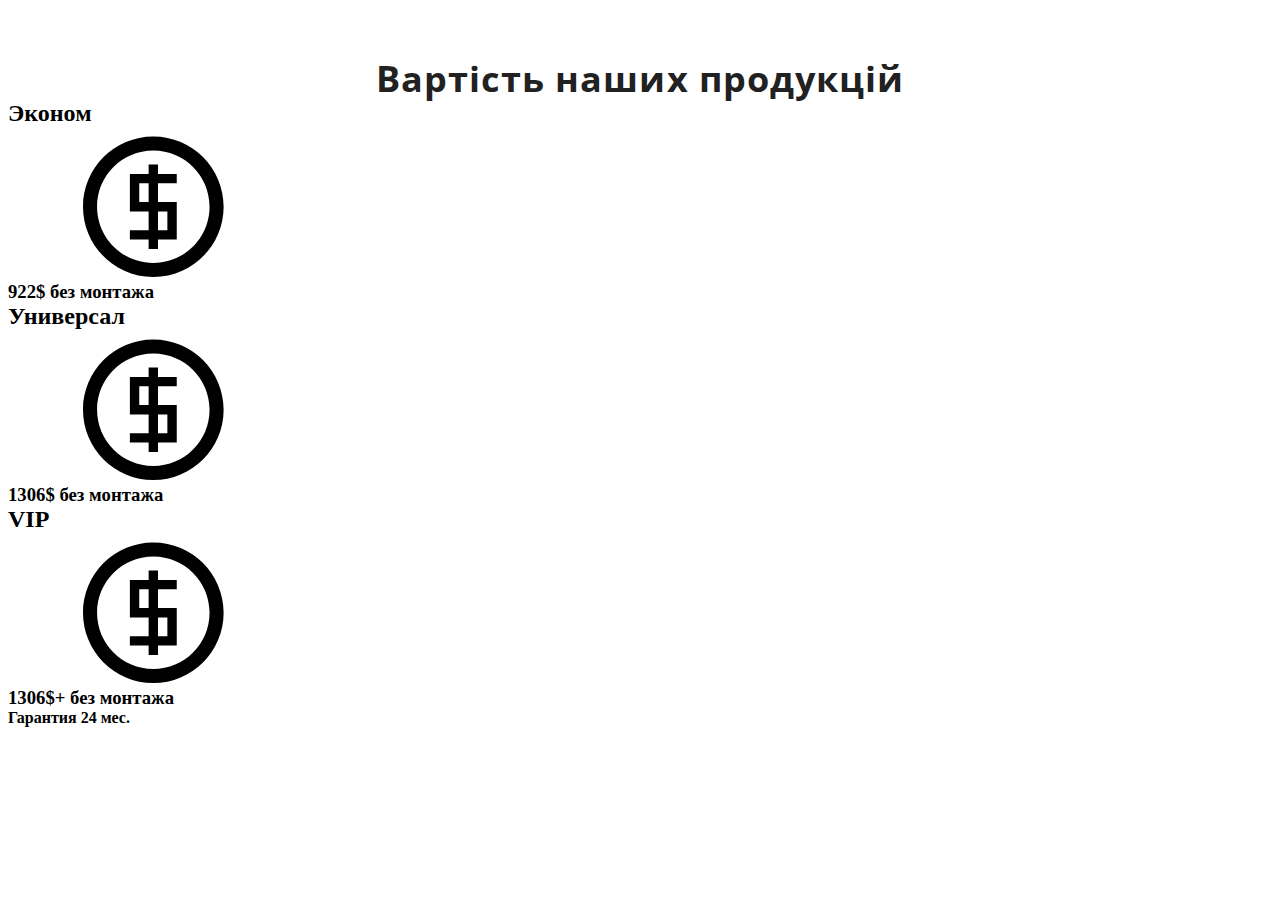
==== poslygi.html @ 5ed9a2cc "12" ====
<!DOCTYPE html>
<html lang="en">
<head>
    <meta charset="UTF-8">
    <meta http-equiv="X-UA-Compatible" content="IE=edge">
    <meta name="viewport" content="width=device-width, initial-scale=1.0">
    <link rel="stylesheet" href="css/main .min.css">
    <link rel="preconnect" href="https://fonts.gstatic.com" crossorigin>
    <link href="https://fonts.googleapis.com/css2?family=Open+Sans:ital,wght@0,300;0,600;0,700;1,300;1,400&display=swap" rel="stylesheet"><link rel="preconnect" href="https://fonts.googleapis.com">
    <title>Poslygi</title>
</head>
<body>
    <h1 class="fonts-h" id="money">Вартість наших продукцій</h1>
<ul class="money-item">
    <li class="list money-list"><h2>Эконом</h2> </li>
    <li class="list"><svg>
        <use href="./images/svg/symbol-defs.svg#icon-coin-dollar"></use>
    </svg>
<h3><a class="link">922$ без монтажа</a></h3></li>
    <li class="list">
        <h2>Универсал</h2> </li>
    <li class="list">
        <svg>
            <use href="./images/svg/symbol-defs.svg#icon-coin-dollar"></use>
        </svg>
        <h3><a class="link">1306$ без монтажа</a></h3></li>
    <li class="list"><h2>VIP</h2> </li>
    <li class="list">
        <svg>
            <use href="./images/svg/symbol-defs.svg#icon-coin-dollar"></use>
        </svg>
    <h3><a class="link">1306$+     без монтажа</a><h3></li>
    <b>Гарантия 24 мес.</b>
 
</ul>
</body>
</html>
---- css/main .min.css ----
html{overflow-x:hidden}h1,h2,h3,h4,h5,h6,p{margin:0}ul,ol{margin:0;padding:0}img{display:block}.body{margin:0}.link{text-decoration:none}.list{list-style:none}.container{width:100%;margin:0 auto;border:1px solid #ececec}@media screen and (min-width: 480px){.container{width:480px}}@media screen and (min-width: 768px){.container{width:768px}}@media screen and (min-width: 1200px){.container{width:1200px}}.footer-list{display:flex;flex-wrap:wrap;padding-top:50px;padding-bottom:50px}.footersvg{width:100px;height:100px;fill:#deeeea}.footer-svg{padding-left:40px;padding-top:30px}.footer{background-color:#231e23;width:100%}.fonts-h{padding-top:50px;font-family:'Open Sans', sans-serif;font-style:normal;font-weight:bold;font-size:36px;line-height:42px;text-align:center;letter-spacing:0.03em;color:#212121}.fonts-p{font-family:'Open Sans', sans-serif;font-style:normal;font-weight:400px;font-size:26px;line-height:42px;letter-spacing:0.857;text-align:center;max-width:650px;margin:0 auto;color:#212121}.fonts-link{font-family:'Open Sans', sans-serif;font-style:normal;font-weight:400px;font-size:16px;line-height:42px;letter-spacing:0.857;color:#8e9775}.link-item{display:flex;flex-wrap:wrap;margin:0 auto}.links-list{padding-left:30px;max-width:450px}.fonts-page{font-family:'Open Sans', sans-serif;font-style:normal;font-weight:normal;font-size:26px;line-height:42px;letter-spacing:0.857;text-align:right;margin:0 auto;margin-left:auto;color:#000000;margin-left:800px;padding-right:30px}.fonts-ha{padding-top:50px;font-family:'Open Sans', sans-serif;font-style:normal;font-weight:bold;font-size:36px;line-height:42px;text-align:right;padding-right:90px;letter-spacing:0.03em;color:#212121}.technology-list{display:flex;flex-wrap:wrap}.technology-item{margin:0 auto;padding-top:50px;padding-bottom:50px;padding-left:25px}.img-technology{width:200px;height:200px;padding-right:25px}.pro-nas{background-image:url("/images/background-images/photo_2021-06-23_11-56-42_auto_x2_colored_light_ai.jpg");background-repeat:no-repeat;background-size:cover}.svghref{width:60px;height:60px;margin:0 auto;margin-left:25px}.header .container{display:flex;align-items:center}.header{background-image:none;margin-top:24px;width:100%;margin-bottom:25px;display:flex;text-align:center;align-items:center;margin:0 auto}.navigation{display:flex;align-items:center}.navigation-list{display:flex;margin-top:24px;margin:0 auto;margin-left:150px}.navigation-item{padding-left:25px}
/*# sourceMappingURL=main .min.css.map */
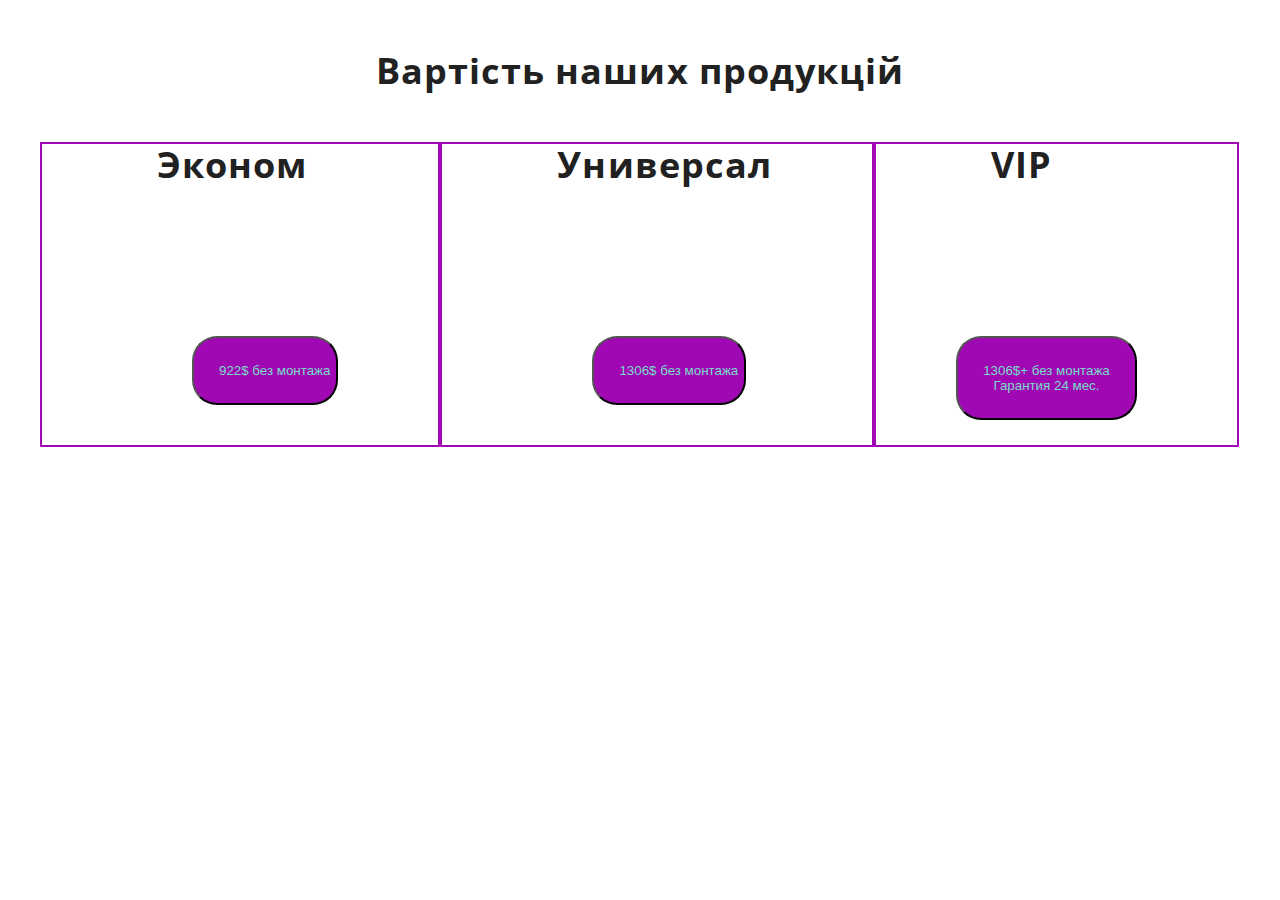
==== commit 34c23268: "Add files via upload" ====
--- a/poslygi.html
+++ b/poslygi.html
@@ -1,37 +1,35 @@
-<!DOCTYPE html>
-<html lang="en">
-<head>
-    <meta charset="UTF-8">
-    <meta http-equiv="X-UA-Compatible" content="IE=edge">
-    <meta name="viewport" content="width=device-width, initial-scale=1.0">
-    <link rel="stylesheet" href="css/main .min.css">
-    <link rel="preconnect" href="https://fonts.gstatic.com" crossorigin>
-    <link href="https://fonts.googleapis.com/css2?family=Open+Sans:ital,wght@0,300;0,600;0,700;1,300;1,400&display=swap" rel="stylesheet"><link rel="preconnect" href="https://fonts.googleapis.com">
-    <title>Poslygi</title>
-</head>
-<body>
-    <h1 class="fonts-h" id="money">Вартість наших продукцій</h1>
-<ul class="money-item">
-    <li class="list money-list"><h2>Эконом</h2> </li>
-    <li class="list"><svg>
-        <use href="./images/svg/symbol-defs.svg#icon-coin-dollar"></use>
-    </svg>
-<h3><a class="link">922$ без монтажа</a></h3></li>
-    <li class="list">
-        <h2>Универсал</h2> </li>
-    <li class="list">
-        <svg>
-            <use href="./images/svg/symbol-defs.svg#icon-coin-dollar"></use>
-        </svg>
-        <h3><a class="link">1306$ без монтажа</a></h3></li>
-    <li class="list"><h2>VIP</h2> </li>
-    <li class="list">
-        <svg>
-            <use href="./images/svg/symbol-defs.svg#icon-coin-dollar"></use>
-        </svg>
-    <h3><a class="link">1306$+     без монтажа</a><h3></li>
-    <b>Гарантия 24 мес.</b>
- 
-</ul>
-</body>
+<!DOCTYPE html>
+<html lang="en">
+<head>
+    <meta charset="UTF-8">
+    <meta http-equiv="X-UA-Compatible" content="IE=edge">
+    <meta name="viewport" content="width=device-width, initial-scale=1.0">
+    <link rel="stylesheet" href="css/main .min.css">
+    <link rel="preconnect" href="https://fonts.gstatic.com" crossorigin>
+    <link href="https://fonts.googleapis.com/css2?family=Open+Sans:ital,wght@0,300;0,600;0,700;1,300;1,400&display=swap" rel="stylesheet"><link rel="preconnect" href="https://fonts.googleapis.com">
+    <title>Poslygi</title>
+</head>
+<body class="container">
+    <h1 class="fonts-h" id="money">Вартість наших продукцій</h1>
+<ul class="money-item">
+    <li class="list money-list"><h2 class="fonts-h-poslygi">Эконом</h2> 
+<button class="money-button">922$ без монтажа</button>
+</li>    
+<li class="list money-list">
+        <h2 class="fonts-h-poslygi">Универсал</h2> 
+
+        <button class="money-button">1306$ без монтажа</button>
+    </li>
+    <li class="list money-list"><h2 class="fonts-h-poslygi ">VIP</h2> 
+    
+    <button class="money-button1">1306$+     без монтажа</br>Гарантия 24 мес.</button>
+    
+    </li>
+</ul>
+<!-- Modal-bottom -->
+
+
+<script src="./js/modal.js"></script>
+</body>
+
 </html>--- a/css/main .min.css
+++ b/css/main .min.css
@@ -1,2 +1,2 @@
-html{overflow-x:hidden}h1,h2,h3,h4,h5,h6,p{margin:0}ul,ol{margin:0;padding:0}img{display:block}.body{margin:0}.link{text-decoration:none}.list{list-style:none}.container{width:100%;margin:0 auto;border:1px solid #ececec}@media screen and (min-width: 480px){.container{width:480px}}@media screen and (min-width: 768px){.container{width:768px}}@media screen and (min-width: 1200px){.container{width:1200px}}.footer-list{display:flex;flex-wrap:wrap;padding-top:50px;padding-bottom:50px}.footersvg{width:100px;height:100px;fill:#deeeea}.footer-svg{padding-left:40px;padding-top:30px}.footer{background-color:#231e23;width:100%}.fonts-h{padding-top:50px;font-family:'Open Sans', sans-serif;font-style:normal;font-weight:bold;font-size:36px;line-height:42px;text-align:center;letter-spacing:0.03em;color:#212121}.fonts-p{font-family:'Open Sans', sans-serif;font-style:normal;font-weight:400px;font-size:26px;line-height:42px;letter-spacing:0.857;text-align:center;max-width:650px;margin:0 auto;color:#212121}.fonts-link{font-family:'Open Sans', sans-serif;font-style:normal;font-weight:400px;font-size:16px;line-height:42px;letter-spacing:0.857;color:#8e9775}.link-item{display:flex;flex-wrap:wrap;margin:0 auto}.links-list{padding-left:30px;max-width:450px}.fonts-page{font-family:'Open Sans', sans-serif;font-style:normal;font-weight:normal;font-size:26px;line-height:42px;letter-spacing:0.857;text-align:right;margin:0 auto;margin-left:auto;color:#000000;margin-left:800px;padding-right:30px}.fonts-ha{padding-top:50px;font-family:'Open Sans', sans-serif;font-style:normal;font-weight:bold;font-size:36px;line-height:42px;text-align:right;padding-right:90px;letter-spacing:0.03em;color:#212121}.technology-list{display:flex;flex-wrap:wrap}.technology-item{margin:0 auto;padding-top:50px;padding-bottom:50px;padding-left:25px}.img-technology{width:200px;height:200px;padding-right:25px}.pro-nas{background-image:url("/images/background-images/photo_2021-06-23_11-56-42_auto_x2_colored_light_ai.jpg");background-repeat:no-repeat;background-size:cover}.svghref{width:60px;height:60px;margin:0 auto;margin-left:25px}.header .container{display:flex;align-items:center}.header{background-image:none;margin-top:24px;width:100%;margin-bottom:25px;display:flex;text-align:center;align-items:center;margin:0 auto}.navigation{display:flex;align-items:center}.navigation-list{display:flex;margin-top:24px;margin:0 auto;margin-left:150px}.navigation-item{padding-left:25px}
+html{overflow-x:hidden}h1,h2,h3,h4,h5,h6,p{margin:0}ul,ol{margin:0;padding:0}img{display:block}.body{margin:0}.link{text-decoration:none}.list{list-style:none}.container{width:100%;margin:0 auto}@media screen and (min-width: 480px){.container{width:480px}}@media screen and (min-width: 768px){.container{width:768px}}@media screen and (min-width: 1200px){.container{width:1200px}}.footer-list{display:flex;flex-wrap:wrap;padding-top:50px;padding-bottom:50px}.footersvg{width:100px;height:100px;fill:#deeeea}.footer-svg{padding-left:40px;padding-top:30px}.footer{background-color:#231e23;width:100%}.fonts-h{padding-top:50px;font-family:'Open Sans', sans-serif;font-style:normal;font-weight:bold;font-size:36px;line-height:42px;text-align:center;letter-spacing:0.03em;color:#212121}.fonts-p{font-family:'Open Sans', sans-serif;font-style:normal;font-weight:400px;font-size:26px;line-height:42px;letter-spacing:0.857;text-align:center;max-width:650px;margin:0 auto;color:#212121}.fonts-link{font-family:'Open Sans', sans-serif;font-style:normal;font-weight:400px;font-size:16px;line-height:42px;letter-spacing:0.857;color:#8e9775}.link-item{display:flex;flex-wrap:wrap;margin:0 auto}.links-list{padding-left:30px;max-width:450px}.fonts-page{font-family:'Open Sans', sans-serif;font-style:normal;font-weight:normal;font-size:26px;line-height:42px;letter-spacing:0.857;text-align:right;margin:0 auto;margin-left:auto;color:#000000;margin-left:800px;padding-right:30px}.fonts-ha{padding-top:50px;font-family:'Open Sans', sans-serif;font-style:normal;font-weight:bold;font-size:36px;line-height:42px;text-align:right;padding-right:90px;letter-spacing:0.03em;color:#212121}.fonts-poslygi{font-family:'Open Sans', sans-serif;font-style:normal;font-weight:bold;font-size:36px;line-height:42px;letter-spacing:0.03em;padding-bottom:100px;color:#212121}.fonts-h-poslygi{margin-left:115px;font-family:'Open Sans', sans-serif;font-style:normal;font-weight:bold;font-size:36px;line-height:42px;letter-spacing:0.03em;color:#212121}.fonts-head{font-family:'Open Sans', sans-serif;font-style:normal;font-weight:bold;font-size:15px;line-height:21px;letter-spacing:0.03em;color:#212121}.technology-list{display:flex;flex-wrap:wrap}.technology-item{margin:0 auto;padding-top:50px;padding-bottom:50px;padding-left:25px}.img-technology{width:200px;height:200px;padding-right:25px}.pro-nas{background-image:url("/images/background-images/photo_2021-06-23_11-56-42_auto_x2_colored_light_ai.jpg");background-repeat:no-repeat;background-size:cover}.zakaz{border-radius:25px;border-color:#CD113B;padding-top:20px;padding-bottom:20px;background-color:#52006A;margin-left:350px;margin-bottom:50px;padding-left:25px;padding-right:25px}.ssilka{color:#FFA900;font-family:'Open Sans', sans-serif;font-style:bold;font-weight:bold;font-size:20px;line-height:42px;letter-spacing:0.857;margin:0 auto}.svghref{width:60px;height:60px;margin:0 auto;margin-left:25px}.header .container{display:flex;align-items:center}.header{background-image:none;margin-top:24px;width:100%;margin-bottom:25px;display:flex;text-align:center;align-items:center;margin:0 auto}.navigation{display:flex;align-items:center}.navigation-list{display:flex;margin-top:24px;margin:0 auto;margin-left:150px}.navigation-item{padding-left:25px}.money-coins{display:flex}.money-list{padding-right:100px;border-color:#000;padding-bottom:25px;border:2px solid #a008b4}.money-button{padding-top:25px;padding-bottom:25px;padding-left:25px;color:#78DEC7;margin-left:150px;border-color:#000;margin-top:150px;border-radius:25px;background-color:#a008b4}.money-button1{padding-top:25px;padding-bottom:25px;padding-left:25px;padding-right:25px;color:#78DEC7;margin-left:80px;border-color:#000;margin-top:150px;border-radius:25px;background-color:#a008b4}.money-item{flex-wrap:wrap;display:flex;margin-top:50px}
 /*# sourceMappingURL=main .min.css.map */